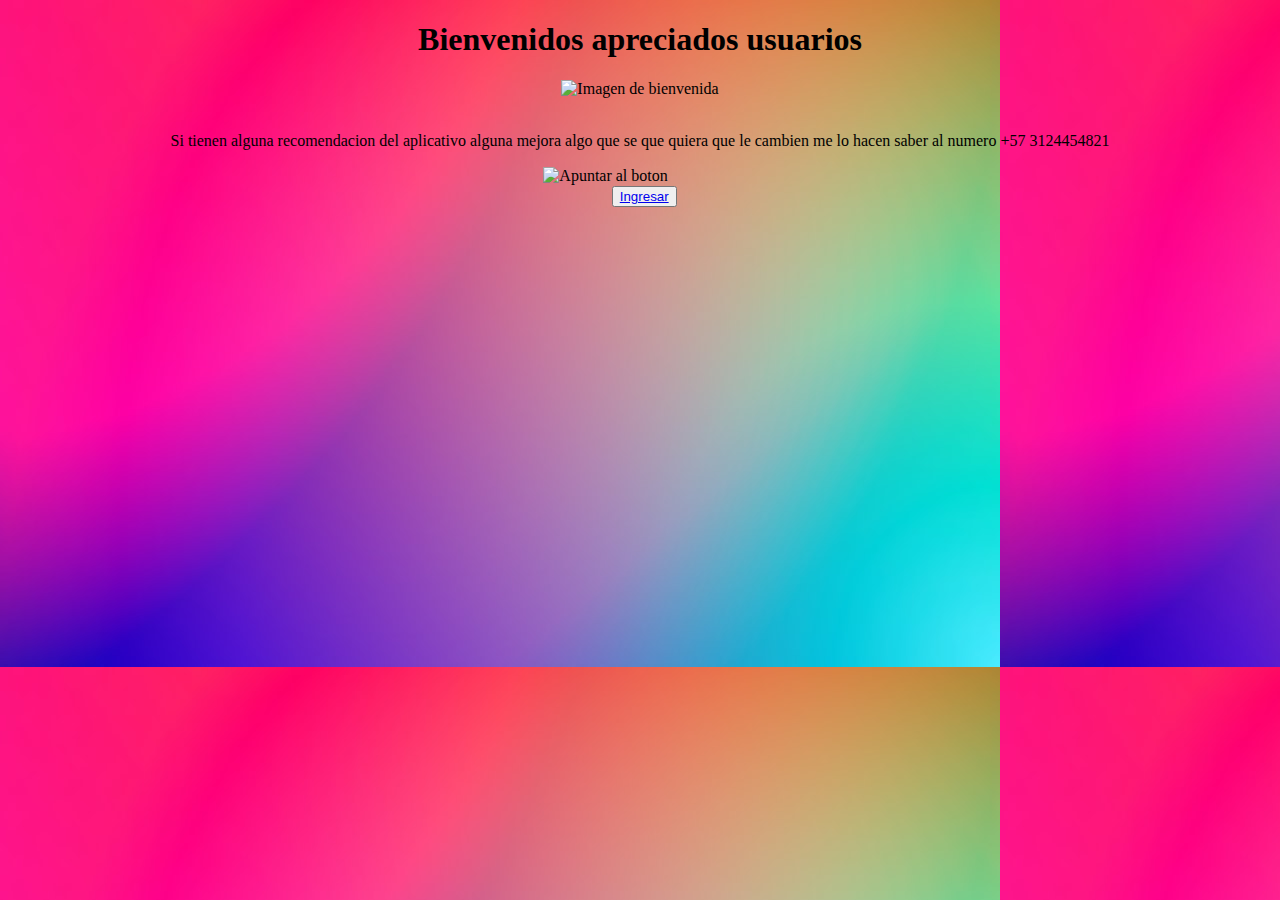
==== Index.html @ 21032781 "Maicol" ====
<!DOCTYPE html>
<html lang="en">
<head>
    <meta charset="UTF-8">
    <meta http-equiv="X-UA-Compatible" content="IE=edge">
    <meta name="viewport" content="width=device-width, initial-scale=1.0">
    <link rel="icon" type="image/jpg" href="./Pagina/IMAGENES/BienvenidoP.webp">
    <link href="./Pagina/estilos/Index.css" rel="stylesheet" href="text/css">
    <title>Document</title>
</head>
<body>
    <center>
        <b><h1>Bienvenidos apreciados usuarios </h1></b>
          <img src="./Pagina/IMAGENES/BienvenidoP.jpg" alt="Imagen de bienvenida "><br><br>

        <p>Si tienen alguna recomendacion del aplicativo alguna mejora algo que se que quiera que le cambien me lo hacen saber al numero +57 3124454821 </p>
        <img style="width: 3%;" src="./Pagina/IMAGENES/Flecha.png" alt="Apuntar al boton">
        <button style="position: relative; top: 20px;right:60px;"><a href="./Pagina/Pagina_Principal.html">Ingresar</a></button><br>
    </center>
</body>
</html>
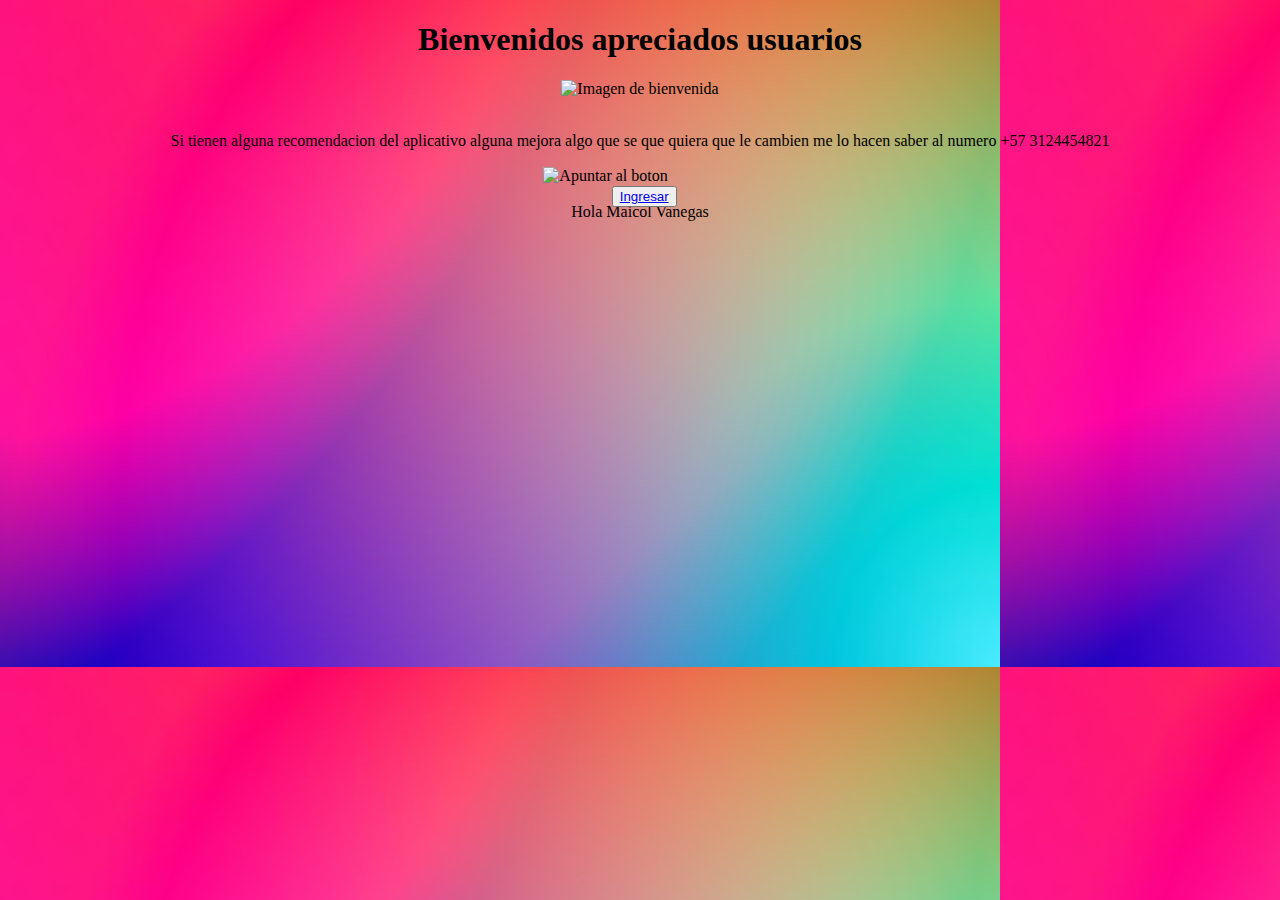
==== commit af4ca9d8: "Nueva actualización" ====
--- a/Index.html
+++ b/Index.html
@@ -16,6 +16,7 @@
         <p>Si tienen alguna recomendacion del aplicativo alguna mejora algo que se que quiera que le cambien me lo hacen saber al numero +57 3124454821 </p>
         <img style="width: 3%;" src="./Pagina/IMAGENES/Flecha.png" alt="Apuntar al boton">
         <button style="position: relative; top: 20px;right:60px;"><a href="./Pagina/Pagina_Principal.html">Ingresar</a></button><br>
+        <p>Hola Maicol Vanegas</p>
     </center>
 </body>
 </html>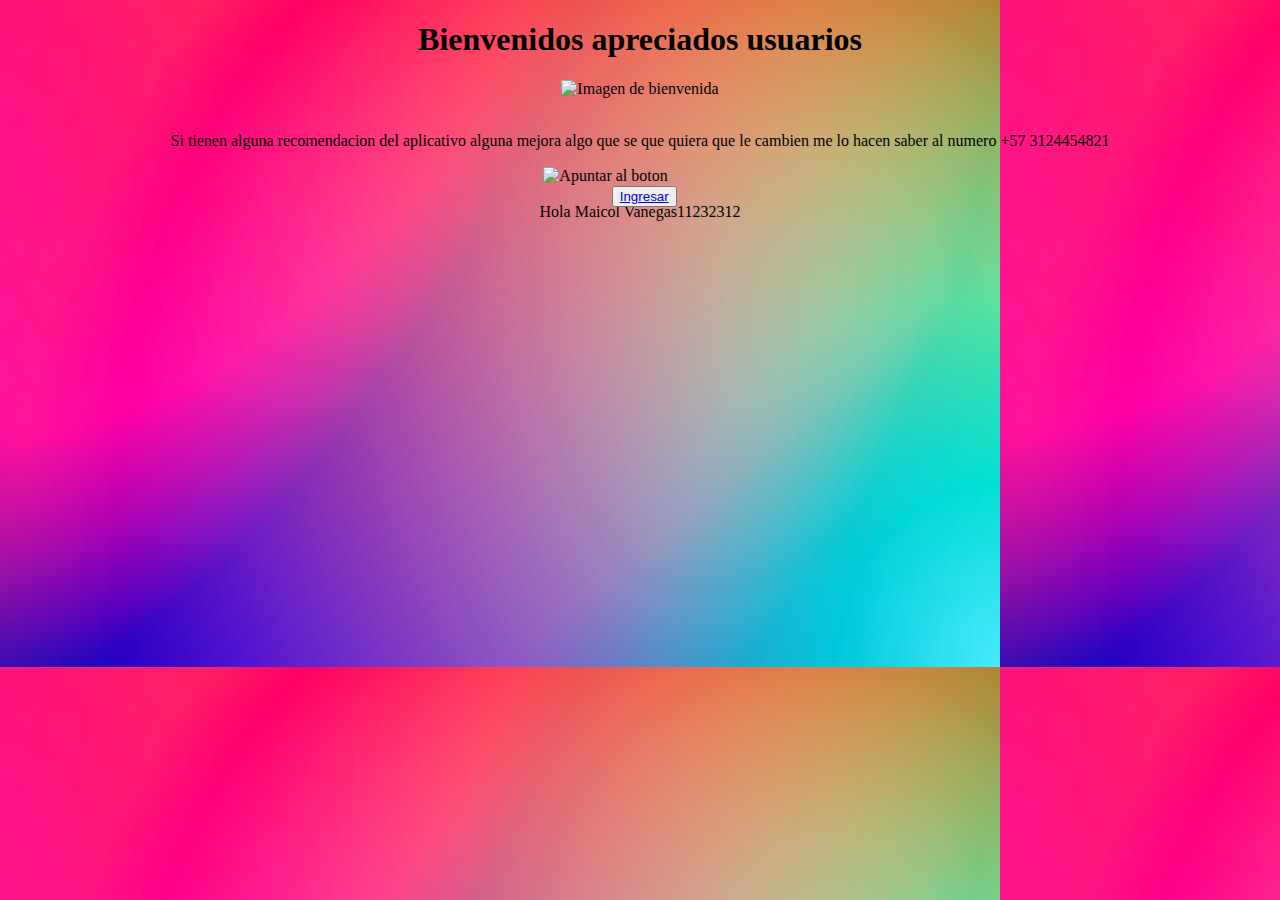
==== commit e85c4bbf: "prueba2" ====
--- a/Index.html
+++ b/Index.html
@@ -16,7 +16,7 @@
         <p>Si tienen alguna recomendacion del aplicativo alguna mejora algo que se que quiera que le cambien me lo hacen saber al numero +57 3124454821 </p>
         <img style="width: 3%;" src="./Pagina/IMAGENES/Flecha.png" alt="Apuntar al boton">
         <button style="position: relative; top: 20px;right:60px;"><a href="./Pagina/Pagina_Principal.html">Ingresar</a></button><br>
-        <p>Hola Maicol Vanegas</p>
+        <p>Hola Maicol Vanegas11232312</p>
     </center>
 </body>
 </html>